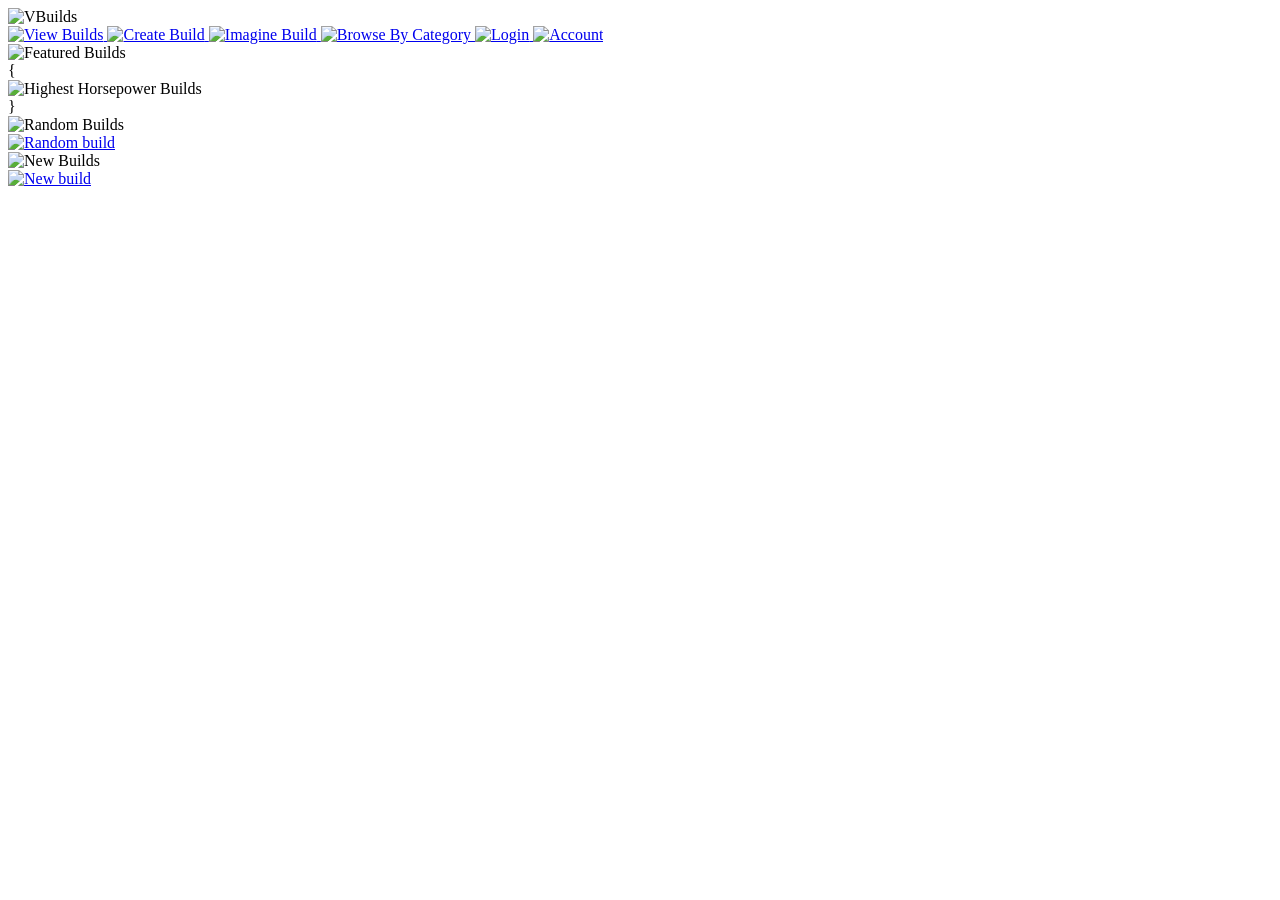
==== src/main/resources/static/index.html @ ab5c8885 "up" ====
<!DOCTYPE html>
<html lang="en">

<head>
    <meta charset="UTF-8">
    <title>VBuilds</title>
    <link rel="stylesheet" href="/css/style.css">
</head>

<body>

<header>
    <img src="/images/VBuildsLogo.png"
         alt="VBuilds"
         class="vbuilds-banner">
</header>

<div class="page-layout">

    <aside>
        <a href="#" class="sidebar-link">
            <img src="/images/ViewBuildLogo.png"
                 alt="View Builds">
        </a>

        <a href="#" class="sidebar-link">
            <img src="/images/CreateBuildLogo2.png"
                 alt="Create Build">
        </a>

        <a href="#" class="sidebar-link">
            <img src="/images/ImagineBuildLogo.png"
                 alt="Imagine Build">
        </a>

        <a href="#" class="sidebar-link">
            <img src="/images/BrowseByCategoryLogo.png"
                 alt="Browse By Category">
        </a>

        <a href="#" class="sidebar-link">
            <img src="/images/LoginLogo.png"
                 alt="Login">
        </a>

        <a href="#" class="sidebar-link">
            <img src="/images/AccountLogo.png"
                 alt="Account">
        </a>
    </aside>


    <main>

        <!-- FEATURED BUILDS -->
        <section class="featured-builds">

            <img src="/images/FeaturedBuildsLogo.png"
                 alt="Featured Builds"
                 class="section-header">

            <div class = "featured-build-grid" id="featured-builds"></div>
        </section>
        {

        <!-- HIGHEST HORSEPOWER -->
        <section class="highest-horsepower-builds">

            <img src="/images/HighestHorsepowerBuildsLogo.png"
                 alt="Highest Horsepower Builds"
                 class="section-header">

            <div class="highest-horsepower-grid" id="highest-horsepower"></div>
        </section>

        }
        <!-- RANDOM BUILDS -->
        <section class="random-builds">

            <img src="/images/RandomBuildsLogo.png"
                 alt="Random Builds"
                 class="section-header">

            <div class="random-builds-grid">

                <a href="#">
                    <img class="build-image"
                         src="/images/HTMLPNG.png"
                         alt="Random build">
                </a>

            </div>
        </section>


        <!-- NEW BUILDS -->
        <section class="new-builds">

            <img src="/images/NewBuildsLogo.png"
                 alt="New Builds"
                 class="section-header">

            <div class="new-builds-Grid">

                <a href="#">
                    <img class="build-image"
                         src="/images/HTMLPNG.png"
                         alt="New build">
                </a>

            </div>
        </section>

    </main>

</div>

<script src="/js/app.js"></script>

</body>
</html>
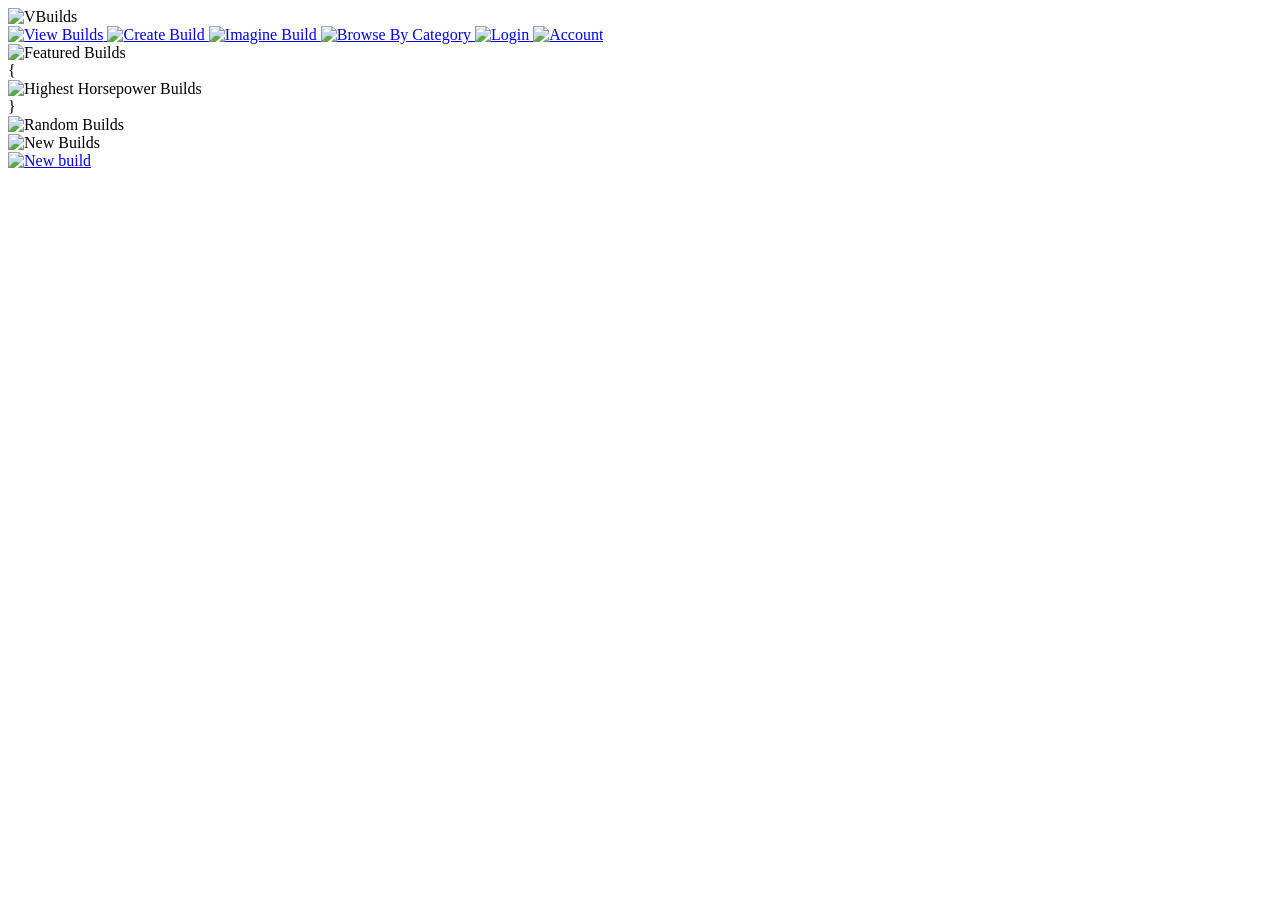
==== commit f53c6c9d: "up" ====
--- a/src/main/resources/static/index.html
+++ b/src/main/resources/static/index.html
@@ -81,15 +81,7 @@
                  alt="Random Builds"
                  class="section-header">
 
-            <div class="random-builds-grid">
-
-                <a href="#">
-                    <img class="build-image"
-                         src="/images/HTMLPNG.png"
-                         alt="Random build">
-                </a>
-
-            </div>
+            <div class="random-build-grid" id="random-builds"></div>
         </section>
 
 
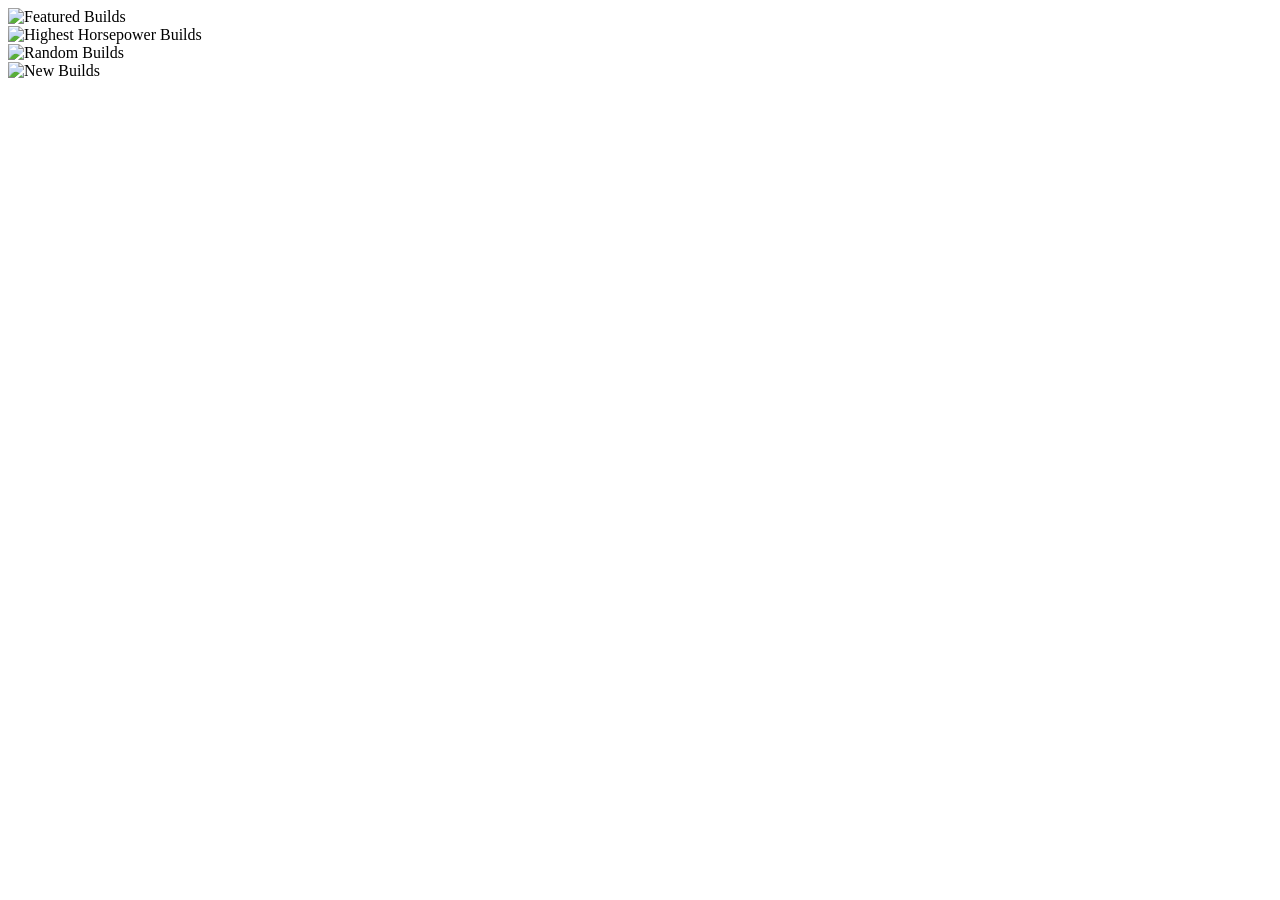
==== commit 8c7a5679: "up" ====
--- a/src/main/resources/static/index.html
+++ b/src/main/resources/static/index.html
@@ -4,110 +4,75 @@
 <head>
     <meta charset="UTF-8">
     <title>VBuilds</title>
-    <link rel="stylesheet" href="/css/style.css">
+    <link rel="stylesheet" href="/CSS/Global.css">
+    <link rel="stylesheet" href="/CSS/frontPage.css">
 </head>
 
 <body>
 
-<header>
-    <img src="/images/VBuildsLogo.png"
-         alt="VBuilds"
-         class="vbuilds-banner">
-</header>
+<div id="navigation"></div>
 
 <div class="page-layout">
-
-    <aside>
-        <a href="#" class="sidebar-link">
-            <img src="/images/ViewBuildLogo.png"
-                 alt="View Builds">
-        </a>
-
-        <a href="#" class="sidebar-link">
-            <img src="/images/CreateBuildLogo2.png"
-                 alt="Create Build">
-        </a>
-
-        <a href="#" class="sidebar-link">
-            <img src="/images/ImagineBuildLogo.png"
-                 alt="Imagine Build">
-        </a>
-
-        <a href="#" class="sidebar-link">
-            <img src="/images/BrowseByCategoryLogo.png"
-                 alt="Browse By Category">
-        </a>
-
-        <a href="#" class="sidebar-link">
-            <img src="/images/LoginLogo.png"
-                 alt="Login">
-        </a>
-
-        <a href="#" class="sidebar-link">
-            <img src="/images/AccountLogo.png"
-                 alt="Account">
-        </a>
-    </aside>
-
 
     <main>
 
         <!-- FEATURED BUILDS -->
         <section class="featured-builds">
 
-            <img src="/images/FeaturedBuildsLogo.png"
+            <img src="/webImages/FeaturedBuildsLogo.png"
                  alt="Featured Builds"
                  class="section-header">
 
-            <div class = "featured-build-grid" id="featured-builds"></div>
+            <div class="featured-build-grid"
+                 id="featured-builds"></div>
+
         </section>
-        {
+
 
         <!-- HIGHEST HORSEPOWER -->
         <section class="highest-horsepower-builds">
 
-            <img src="/images/HighestHorsepowerBuildsLogo.png"
+            <img src="/webImages/HighestHorsepowerBuildsLogo.png"
                  alt="Highest Horsepower Builds"
                  class="section-header">
 
-            <div class="highest-horsepower-grid" id="highest-horsepower"></div>
+            <div class="highest-horsepower-grid"
+                 id="highest-horsepower"></div>
+
         </section>
 
-        }
+
         <!-- RANDOM BUILDS -->
         <section class="random-builds">
 
-            <img src="/images/RandomBuildsLogo.png"
+            <img src="/webImages/RandomBuildsLogo.png"
                  alt="Random Builds"
                  class="section-header">
 
-            <div class="random-build-grid" id="random-builds"></div>
+            <div class="random-build-grid"
+                 id="random-builds"></div>
+
         </section>
 
 
         <!-- NEW BUILDS -->
         <section class="new-builds">
 
-            <img src="/images/NewBuildsLogo.png"
+            <img src="/webImages/NewBuildsLogo.png"
                  alt="New Builds"
                  class="section-header">
 
-            <div class="new-builds-Grid">
+            <div class="new-builds-grid"
+                 id="new-builds"></div>
 
-                <a href="#">
-                    <img class="build-image"
-                         src="/images/HTMLPNG.png"
-                         alt="New build">
-                </a>
-
-            </div>
         </section>
 
     </main>
 
 </div>
 
-<script src="/js/app.js"></script>
+<script src="/javascript/global.js"></script>
+<script src="/javascript/frontPage.js"></script>
 
 </body>
 </html>
